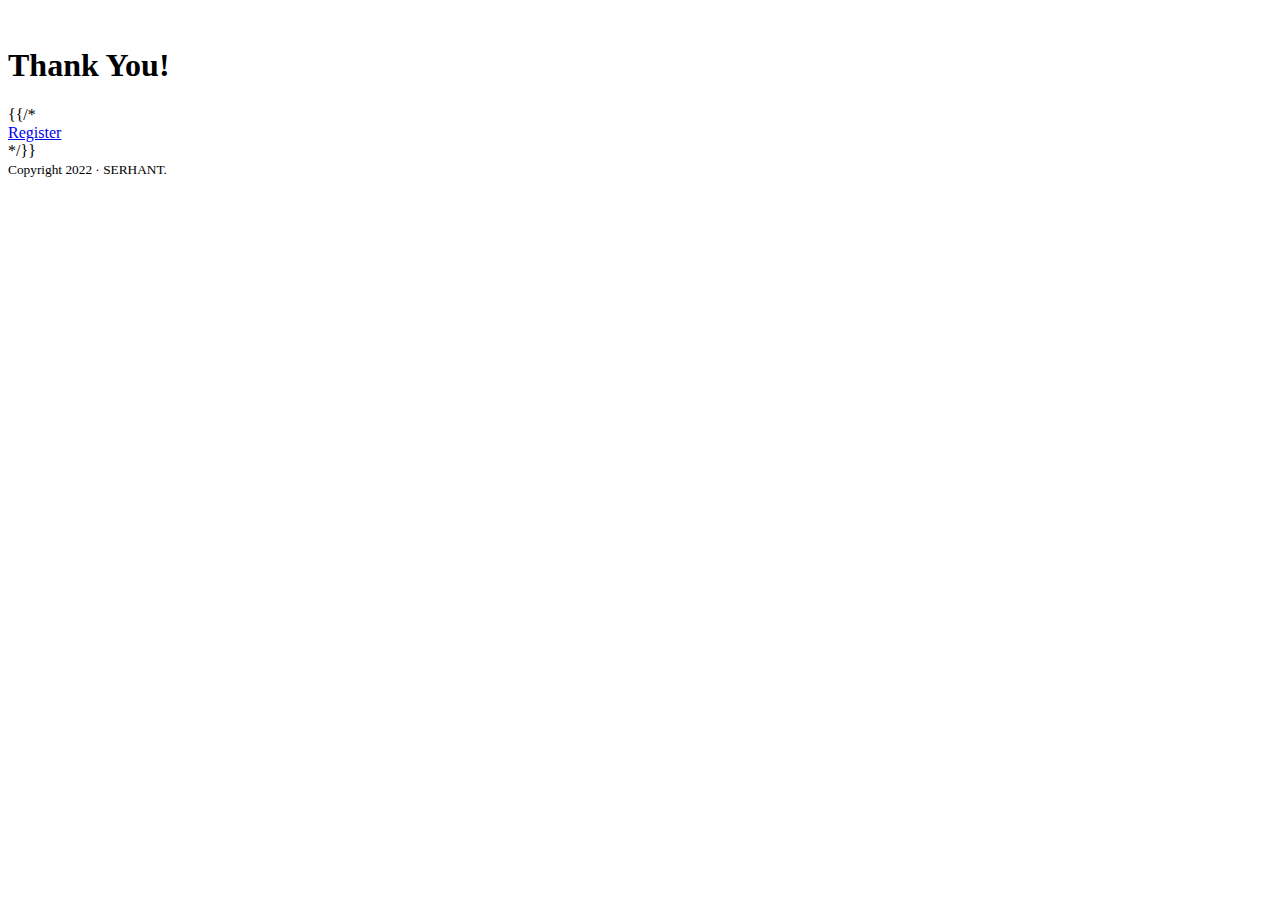
==== layouts/thank-you/thank-you.html @ 0a77587e "update" ====
<!DOCTYPE html>
<html lang="en">

<head>
    <meta charset="UTF-8">
    <meta http-equiv="X-UA-Compatible" content="IE=edge">
    <meta name="viewport" content="width=device-width, initial-scale=1.0">
    <!-- UIkit CSS -->
    <link rel="stylesheet" href="https://cdn.jsdelivr.net/npm/uikit@3.13.7/dist/css/uikit.min.css" />
    <link rel="stylesheet" href="../css/styles.css" />
    <link rel="preconnect" href="https://fonts.googleapis.com">
    <link rel="preconnect" href="https://fonts.gstatic.com" crossorigin>
    <link href="https://fonts.googleapis.com/css2?family=Montserrat:wght@400;500;600;700&display=swap" rel="stylesheet">
    <!-- UIkit JS -->
    <script src="https://cdn.jsdelivr.net/npm/uikit@3.13.7/dist/js/uikit.min.js"></script>
    <script src="https://cdn.jsdelivr.net/npm/uikit@3.13.7/dist/js/uikit-icons.min.js"></script>
    <title>Document</title>
</head>

<body>
    <div class="uk-height-viewport">
        <div class="uk-position-center">
            <div class="uk-text-center uk-light uk-padding">
                <img src="../uploads/white-logo.png" alt="" width="150">
                <div class="uk-flex uk-flex-center">
                    <div class="uk-width-2xlarge uk-margin-medium-top">
                        <h1>Thank You!</h1>
                    </div>
                </div>
                {{/*  <div class="uk-margin-small-top uk-flex uk-flex-center">
                    <div class="uk-width-large">
                        <a href="#modal-center" class="uk-button uk-button-primary uk-width-1-1" uk-toggle>Register</a>
                    </div>
                </div>  */}}
            </div>
        </div>
        <div class="uk-position-bottom uk-text-center uk-padding">
            <div class="uk-light">
                <small>Copyright 2022 &middot; SERHANT.</small>
            </div>
        </div>
    </div>
</body>

</html>
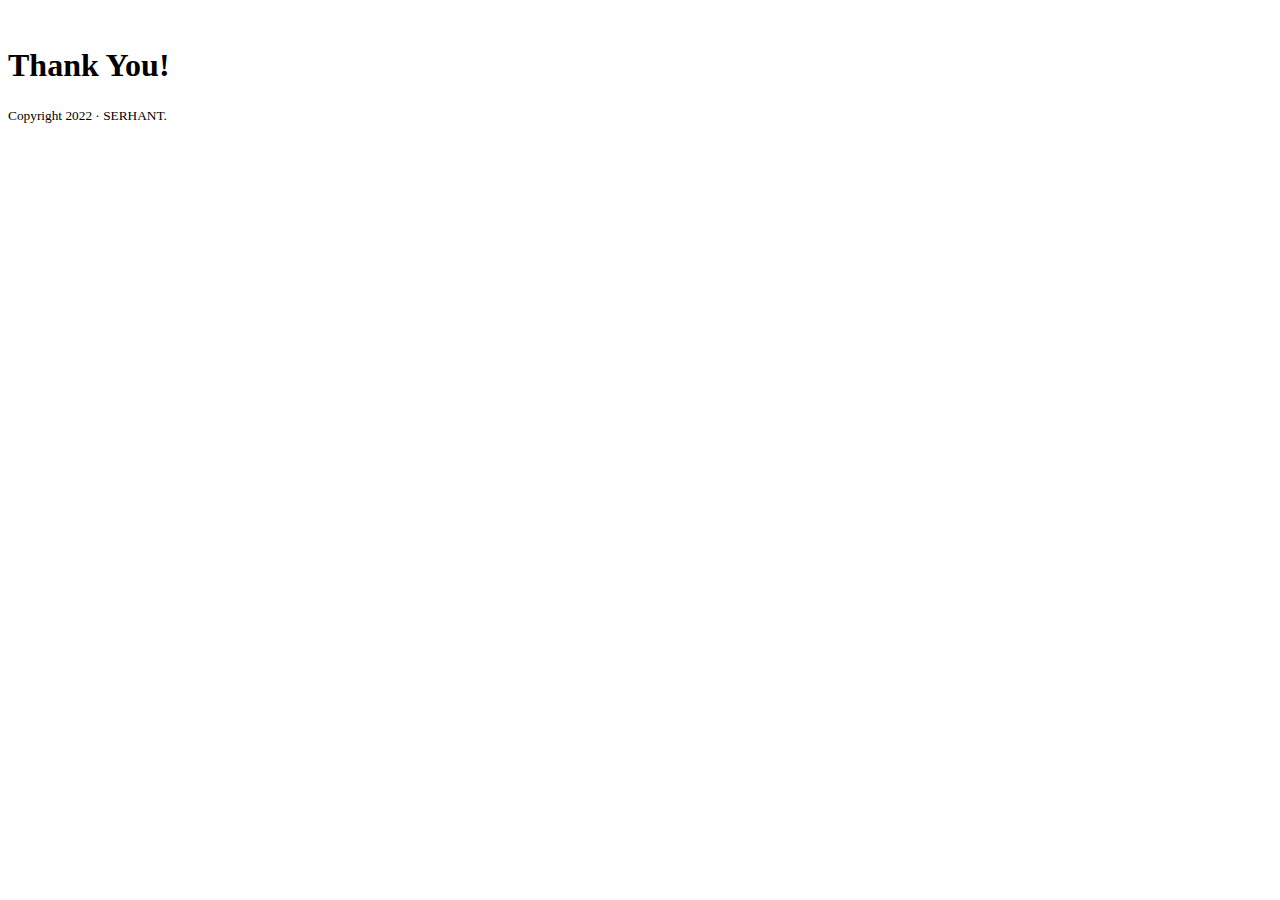
==== commit ffada687: "update" ====
--- a/layouts/thank-you/thank-you.html
+++ b/layouts/thank-you/thank-you.html
@@ -14,7 +14,10 @@
     <!-- UIkit JS -->
     <script src="https://cdn.jsdelivr.net/npm/uikit@3.13.7/dist/js/uikit.min.js"></script>
     <script src="https://cdn.jsdelivr.net/npm/uikit@3.13.7/dist/js/uikit-icons.min.js"></script>
-    <title>Document</title>
+    <link rel="shortcut icon" href="https://www.serhant.com/favicon.ico" />
+
+    <title>Welcome Inman Agents</title>
+    <meta name="description" content="Enter for a chance to win a prize worth $1,000!">
 </head>
 
 <body>
@@ -27,11 +30,6 @@
                         <h1>Thank You!</h1>
                     </div>
                 </div>
-                {{/*  <div class="uk-margin-small-top uk-flex uk-flex-center">
-                    <div class="uk-width-large">
-                        <a href="#modal-center" class="uk-button uk-button-primary uk-width-1-1" uk-toggle>Register</a>
-                    </div>
-                </div>  */}}
             </div>
         </div>
         <div class="uk-position-bottom uk-text-center uk-padding">
@@ -40,6 +38,16 @@
             </div>
         </div>
     </div>
+
+    <div class='light x1'></div>
+    <div class='light x2'></div>
+    <div class='light x3'></div>
+    <div class='light x4'></div>
+    <div class='light x5'></div>
+    <div class='light x6'></div>
+    <div class='light x7'></div>
+    <div class='light x8'></div>
+    <div class='light x9'></div>
 </body>
 
 </html>